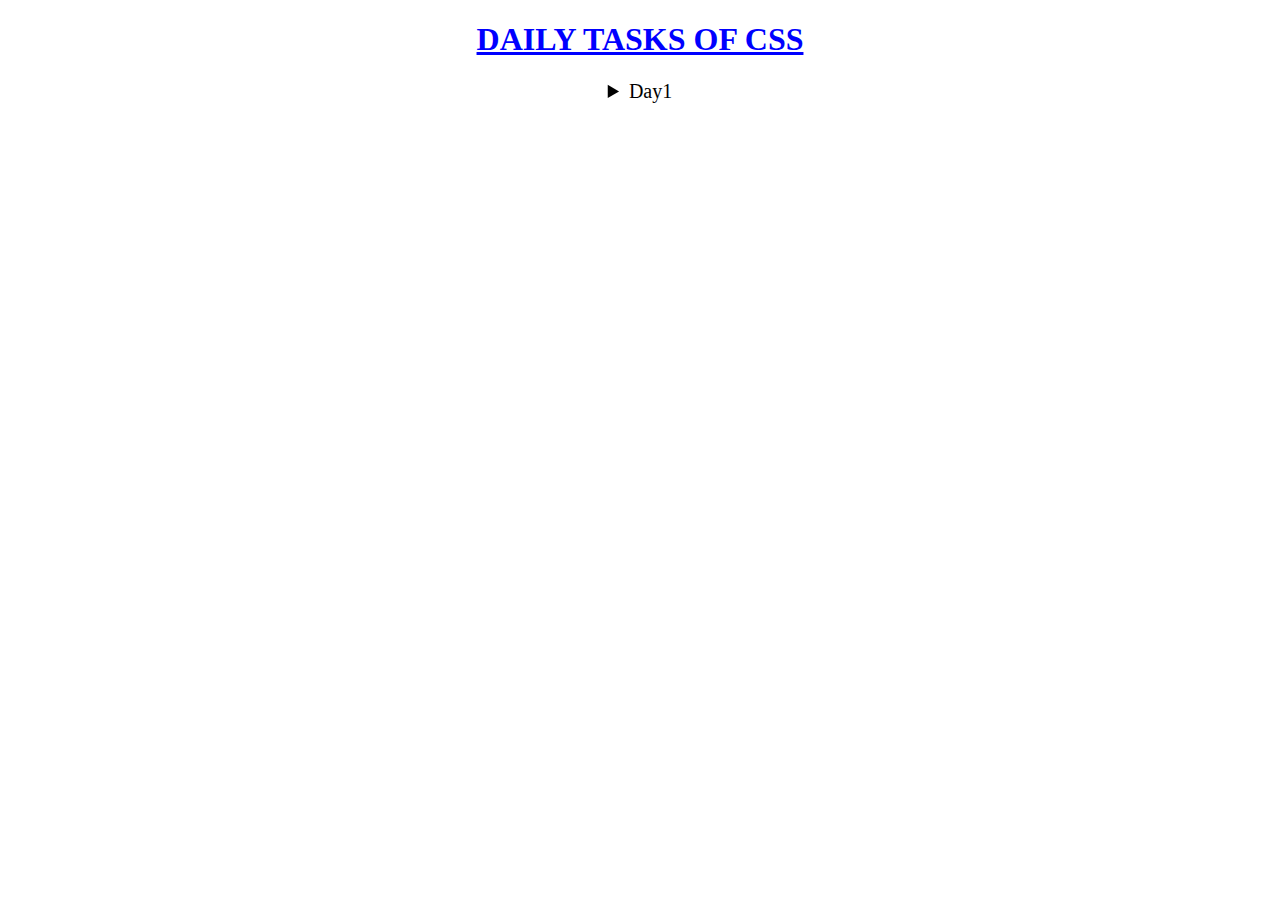
==== index.html @ 1460083d "add" ====
<!DOCTYPE html>
<html lang="en">
<head>
    <meta charset="UTF-8">
    <meta name="viewport" content="width=device-width, initial-scale=1.0">
    <title>Document</title>
    
    <style>
        body{
            background-image: url(https://cms.interiorcompany.com/wp-content/uploads/2024/01/lotus-beautiful-flowers.jpg);
        }
        h1{
            color: blue;
        }
        details{
            color:black;
            text-align: center;
            font-size: 20px;
        }
     </style>
</head>
<body>
    <h1 style="text-align: center;"><u>DAILY TASKS OF CSS</u></h1>
    <details>
       <summary style="text-align: center;">Day1</summary>
       <h2 style="text-align: center;">By using css we create a resume.</h2>
    <a href="./day1/day1.html">Task1</a>
    </details>
    
    
</body>
</html>
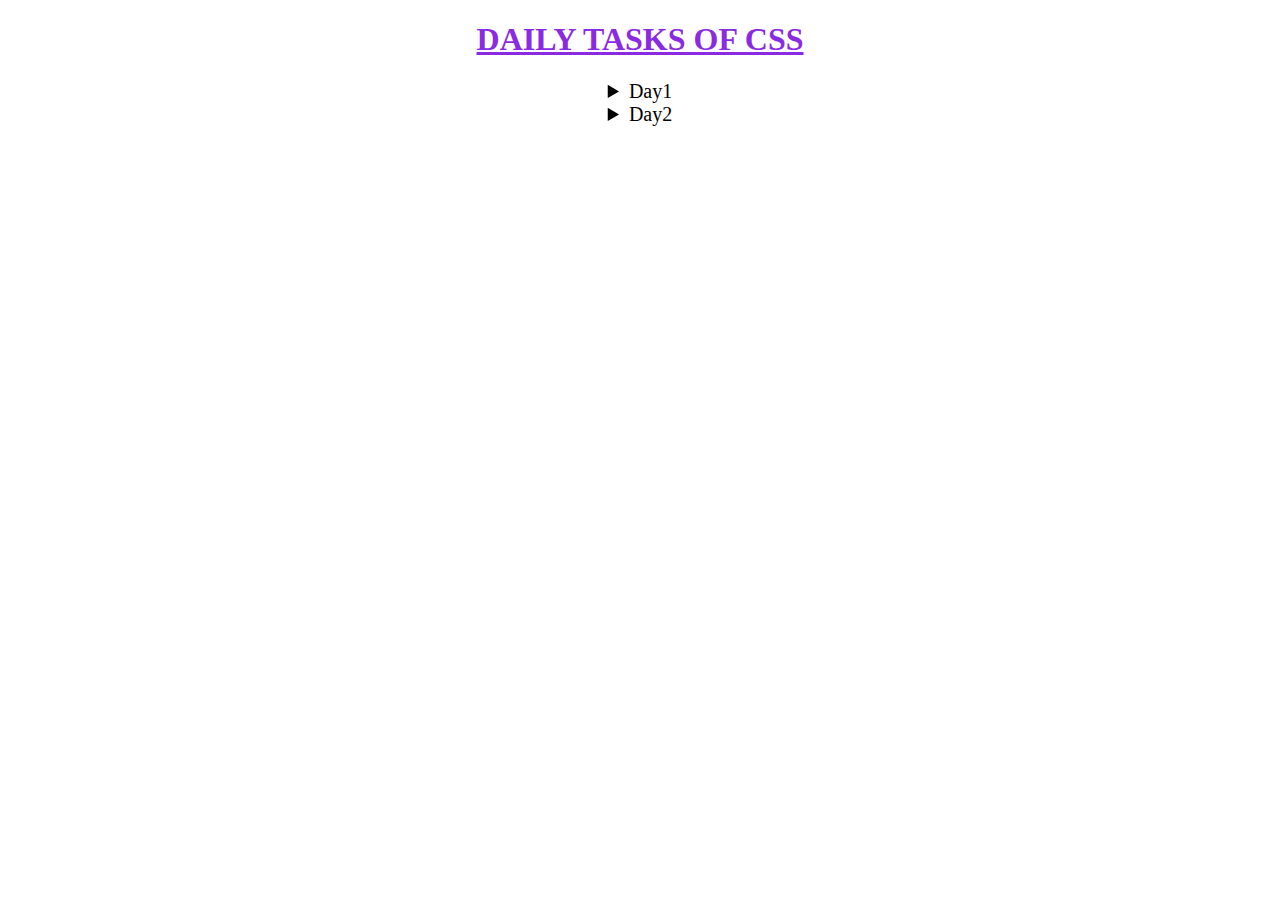
==== commit 358c06bd: "Initial commit" ====
--- a/index.html
+++ b/index.html
@@ -4,27 +4,31 @@
     <meta charset="UTF-8">
     <meta name="viewport" content="width=device-width, initial-scale=1.0">
     <title>Document</title>
-    
-    <style>
+    <link rel="stylesheet" href="style.css">
+<style>    
         body{
-            background-image: url(https://cms.interiorcompany.com/wp-content/uploads/2024/01/lotus-beautiful-flowers.jpg);
+            background-image:url("https://cms.interiorcompany.com/wp-content/uploads/2024/01/lotus-beautiful-flowers.jpg")
         }
         h1{
-            color: blue;
+            color: blueviolet;
         }
         details{
-            color:black;
+            color: black;
+            font-size: 20px;
             text-align: center;
-            font-size: 20px;
         }
-     </style>
-</head>
+</style>
+     </head>
 <body>
     <h1 style="text-align: center;"><u>DAILY TASKS OF CSS</u></h1>
     <details>
-       <summary style="text-align: center;">Day1</summary>
-       <h2 style="text-align: center;">By using css we create a resume.</h2>
-    <a href="./day1/day1.html">Task1</a>
+       <summary>Day1</summary>
+       <h2>By using css we create a resume.</h2>
+    <a href="day1/day1.html">Task1</a>
+    </details>
+    <details>
+        <summary>Day2</summary>
+        <a href="day2/day2.html">Task2</a>
     </details>
     
     
--- a/style.css
+++ b/style.css
@@ -0,0 +1 @@
+
